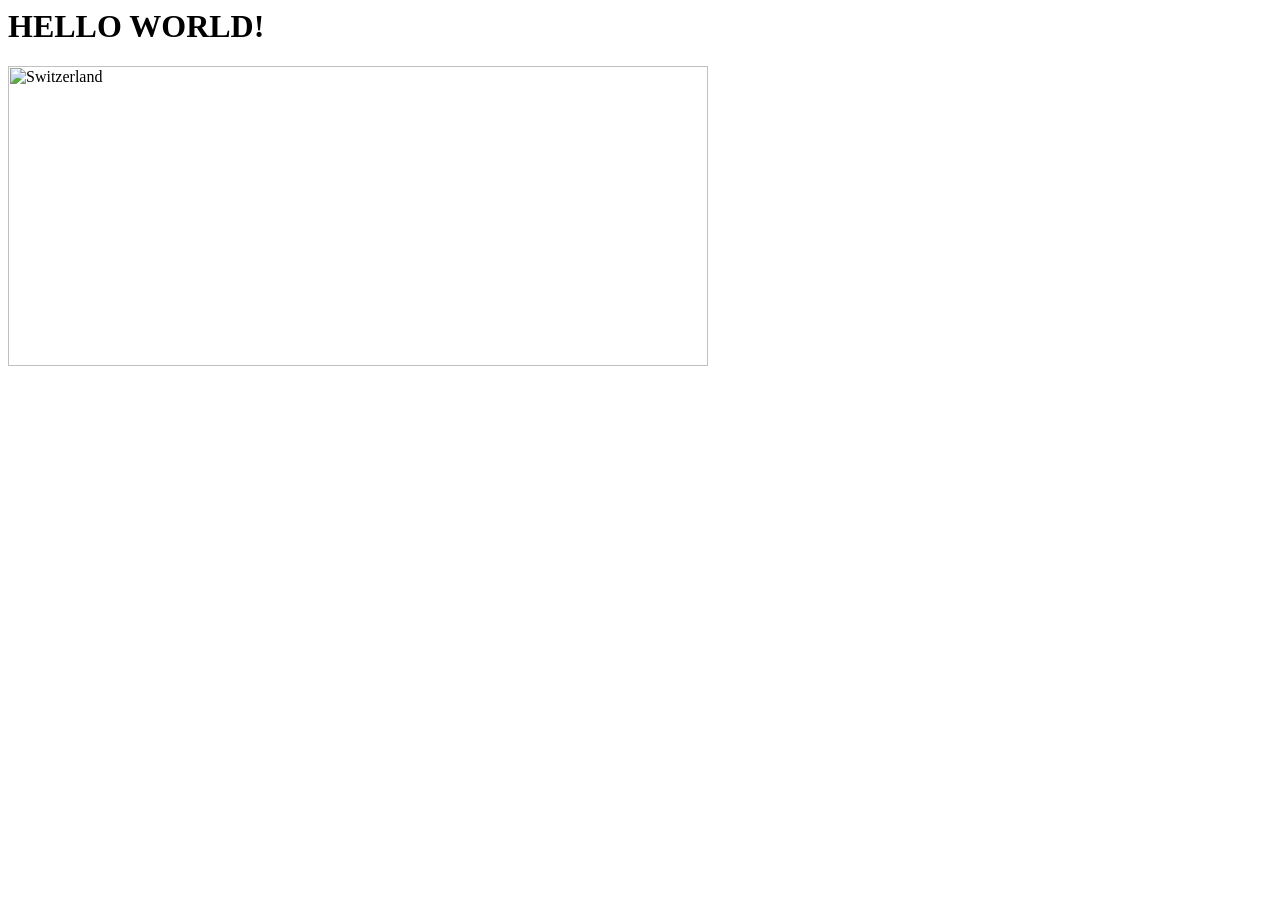
==== index.html @ 6b643623 "Add basic index.html with header and image Create a new index.html with a minimal HTML skeleton, an " ====
<html>

<head>

</head>
<body>
<h1>HELLO WORLD! </h1>

<img src="https://t3.ftcdn.net/jpg/02/76/21/66/360_F_276216647_1VykbMxnVdFhEAussykFqv16TATSeSGV.jpg" alt="Switzerland" width="700" height="300">

</body>
</html>
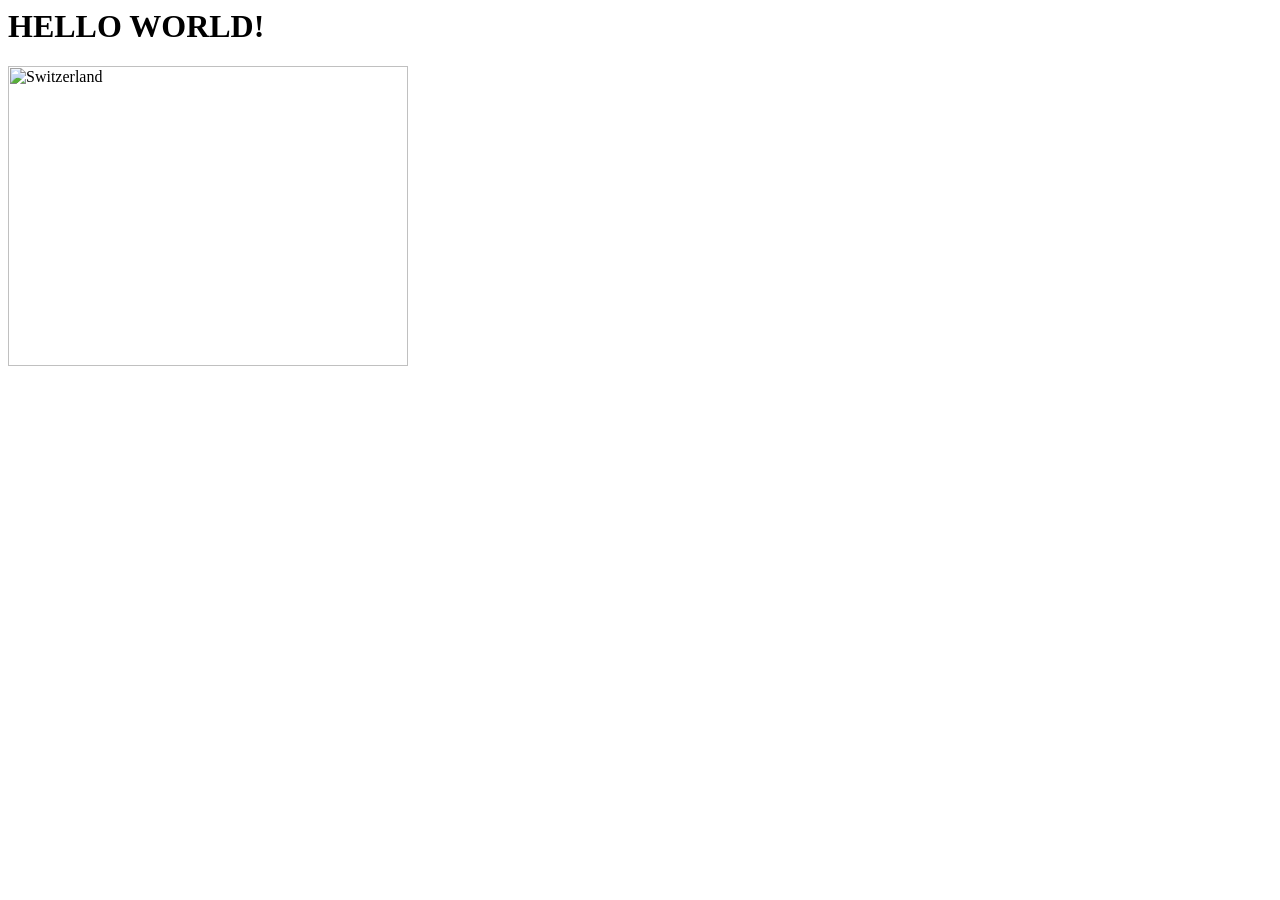
==== commit a7f58e63: "Replace external image with local asset Add image/pexels-rickyrecap-1586298.jpg and .DS_Store metada" ====
--- a/index.html
+++ b/index.html
@@ -6,7 +6,7 @@
 <body>
 <h1>HELLO WORLD! </h1>
 
-<img src="https://t3.ftcdn.net/jpg/02/76/21/66/360_F_276216647_1VykbMxnVdFhEAussykFqv16TATSeSGV.jpg" alt="Switzerland" width="700" height="300">
+<img src="/Users/Morishan/uni/Assignments/April 2026/Github/Travel Planner/image/pexels-rickyrecap-1586298.jpg" alt="Switzerland" width="400" height="300">
 
 </body>
 </html>
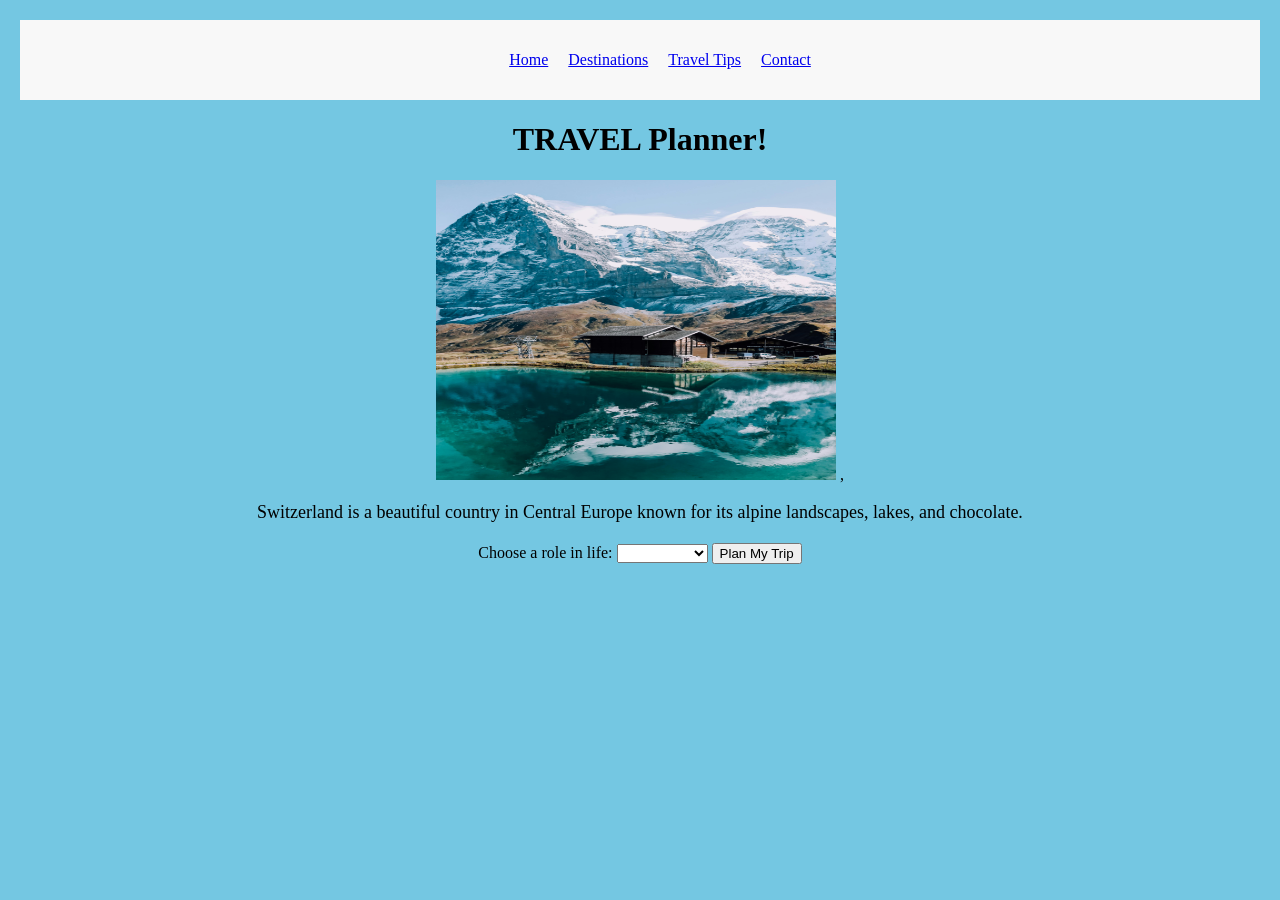
==== commit 288bb52c: "Add travel planner homepage and styles Create a basic Travel Planner homepage and styles: update ind" ====
--- a/index.html
+++ b/index.html
@@ -1,12 +1,40 @@
+<!DOCTYPE html>
+
 <html>
 
 <head>
+<title>Travel Planner website</title>
 
+<link rel="stylesheet" href="./styles/style1.css">
 </head>
 <body>
-<h1>HELLO WORLD! </h1>
+    <header>
+        <nav>
+            <ul style="display: flex; list-style-type: none; justify-content: center; gap: 20px;">
+                <li><a href="#">Home</a></li>
+                <li><a href="#">Destinations</a></li>
+                <li><a href="#">Travel Tips</a></li>
+                <li><a href="#">Contact</a></li>
+            </ul>
+        </nav>
+    </header>
+<h1 style="text-align: center;">TRAVEL Planner! </h1>
 
-<img src="/Users/Morishan/uni/Assignments/April 2026/Github/Travel Planner/image/pexels-rickyrecap-1586298.jpg" alt="Switzerland" width="400" height="300">
+<img src="./image/pexels-rickyrecap-1586298.jpg" alt="Switzerland" width="400" height="300">
 
+
+,<p>Switzerland is a beautiful country in Central Europe known for its alpine landscapes, lakes, and chocolate.</p>
+
+<form style="text-align: center; margin-top: 20px;">
+    <label for="destination">Choose a role in life:</label>
+    <select id="destination" name="destination">
+        <option></option></option>
+        <option>Switzerland</option>
+        <option>Italy</option>
+        <option>France</option>
+        <option>Spain</option>
+    </select>
+    <button type="submit">Plan My Trip</button>
+</form>
 </body>
 </html>
--- a/styles/style1.css
+++ b/styles/style1.css
@@ -0,0 +1,11 @@
+
+body {  background-color: rgb(116, 199, 226);
+        margin: auto;
+        text-align: center;
+        
+}
+header {background-color: rgb(248, 248, 248); padding: 15px; margin: 20px;}
+
+p {   font-size: 18px;
+      text-align: center;
+}
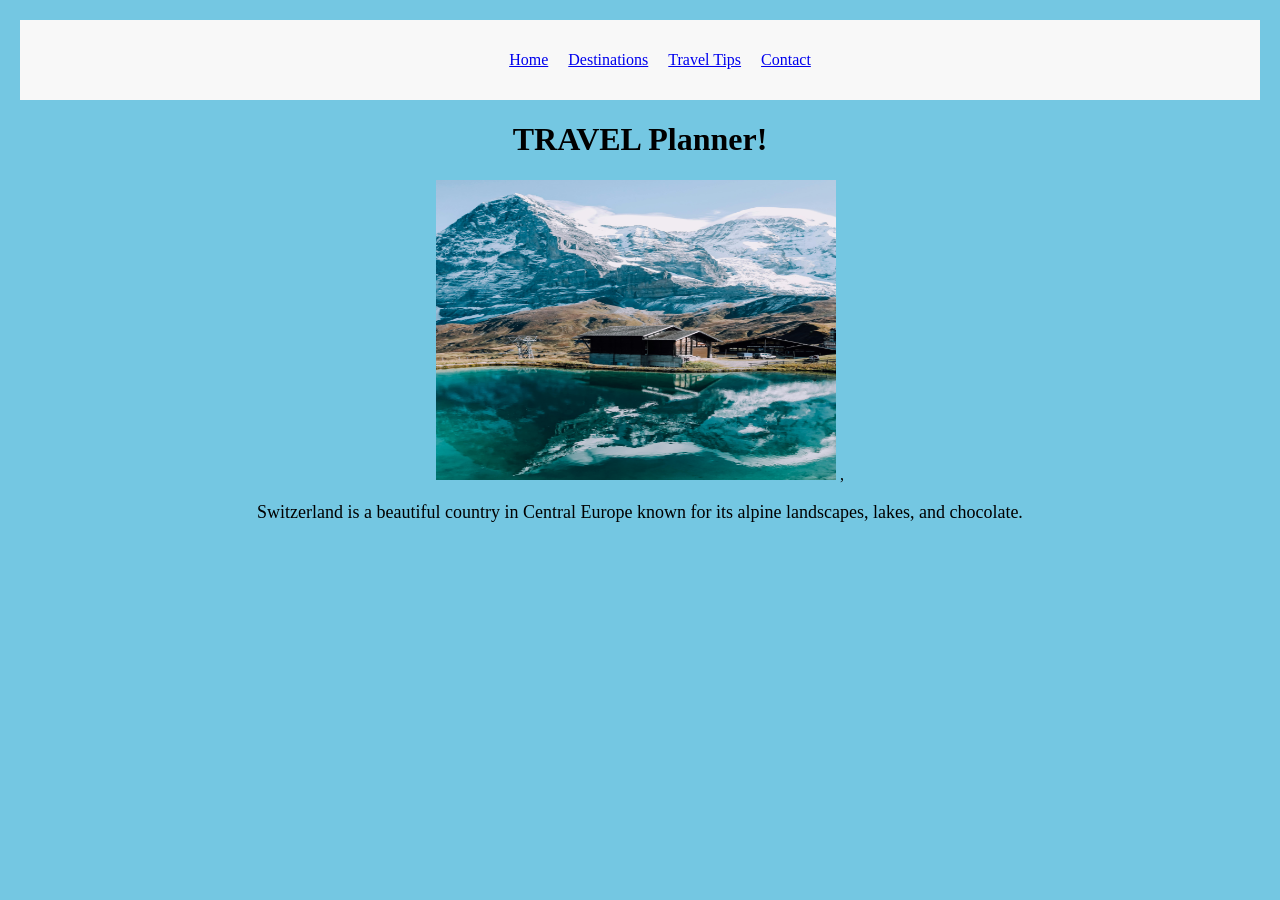
==== commit e6c2626a: "Add Destinations page and update nav links Create a new Destinations.html containing site navigation" ====
--- a/index.html
+++ b/index.html
@@ -11,10 +11,10 @@
     <header>
         <nav>
             <ul style="display: flex; list-style-type: none; justify-content: center; gap: 20px;">
-                <li><a href="#">Home</a></li>
-                <li><a href="#">Destinations</a></li>
-                <li><a href="#">Travel Tips</a></li>
-                <li><a href="#">Contact</a></li>
+                <li><a href="./index.html">Home</a></li>
+                <li><a href="./Destinations.html">Destinations</a></li>
+                <li><a href="./TravelTips.html">Travel Tips</a></li>
+                <li><a href="./Contact.html">Contact</a></li>
             </ul>
         </nav>
     </header>
@@ -26,15 +26,7 @@
 ,<p>Switzerland is a beautiful country in Central Europe known for its alpine landscapes, lakes, and chocolate.</p>
 
 <form style="text-align: center; margin-top: 20px;">
-    <label for="destination">Choose a role in life:</label>
-    <select id="destination" name="destination">
-        <option></option></option>
-        <option>Switzerland</option>
-        <option>Italy</option>
-        <option>France</option>
-        <option>Spain</option>
-    </select>
-    <button type="submit">Plan My Trip</button>
+   
 </form>
 </body>
 </html>
